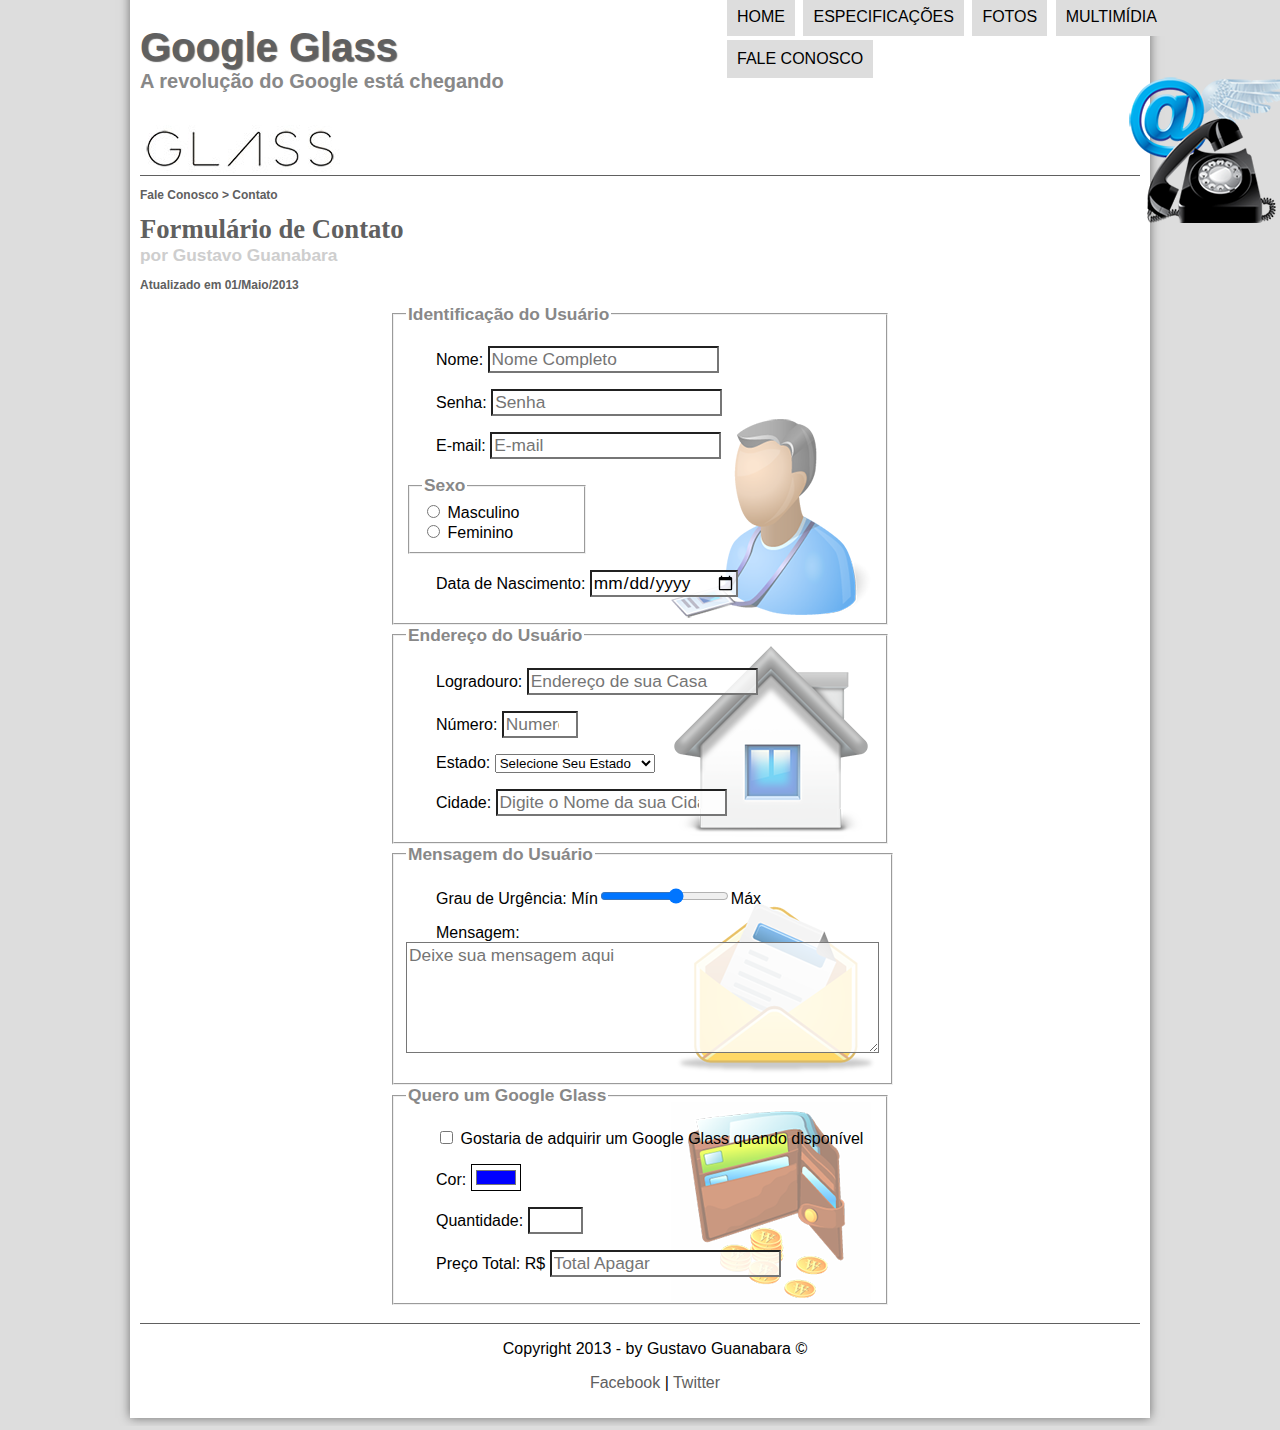
==== fale-conosco.html @ 57da29d0 "Update-01" ====
<!DOCTYPE html>
<html lang="en">

<head>
<meta charset="UTF-8">
<meta name="viewport" content="width=device-width, initial-scale=1.0">
<title>Fale conosco</title>
<link rel="stylesheet" href="css/form.css">
<link rel="stylesheet" href="css/estilo.css">

</head>

<body>
<div id="interface">
    <main>
        <header id="cabeçalho">
            <hgroup id="titulo">
                <h1>Google Glass </h1>
                <h2>A revolução do Google está chegando</h2>
            </hgroup>
            <img src="image/contato.png" id="icone">

            <nav id="menu">
                <h1>- Menu Principa</h1>
                <ul>
                    <li><a href="index.html" id="index" onmouseenter="mudarfoto(1)" onmouseout="fotoout('image/contato.png')">Home</a></li>
                    <li><a href="specs.html" id="specs" onmouseenter="mudarfoto(2)" onmouseout="fotoout('image/contato.png')">Especificações</a></li>
                    <li><a href="fotos.html" id="fotos" onmouseenter="mudarfoto(3)" onmouseout="fotoout('image/contato.png')">Fotos</a></li>
                    <li><a href="multimidia.html" id="multi" onmouseenter="mudarfoto(4)" onmouseout="fotoout('image/contato.png')">Multimídia</a></li>
                    <li><a href="fale-conosco.html" id="falecon" onmouseenter="mudarfoto(5)" onmouseout="fotoout('image/contato.png')">Fale conosco</a></li>
                </ul>
            </nav>
        </header>
        <hgroup id="cabecalho-artigo">
            <h3>Fale Conosco > Contato</h3>
            <h1>Formulário de Contato</h1>
            <h2>por Gustavo Guanabara</h2>
            <h3>Atualizado em 01/Maio/2013</h3>
        </hgroup>
        <form method="post" id="fcontato" action="mailto:arthurcaiosantoslins@gmail.com" oninput="calc_total()">
            <fieldset id="usuario">
                <legend>Identificação do Usuário</legend>
                <p><label for="cnome">Nome</label>: <input type="text" name="tnome" id="cnome" placeholder="Nome Completo"> </p>
                <p><label for="csenha">Senha</label>: <input type="password" name="tsenha" id="csenha" placeholder="Senha"></p>
                <p><label for="cemail">E-mail</label>: <input type="email" name="temail" id="cemail" placeholder="E-mail"></p>
                <fieldset id="sexo">
                    <legend>Sexo</legend> <input type="radio" name="csexo" id="sexom"> <label for="sexom">Masculino</label> <br> <input type="radio" name="csexo" id="sexof"> <label for="sexof">Feminino</label>
                </fieldset>
                <p><label for="cdata">Data de Nascimento:</label> <input type="date" name="tdata" id="cdata"></p>
            </fieldset>
            <fieldset id="endereco">
                <legend>Endereço do Usuário</legend>
                <p><label for="cendereco">Logradouro:</label> <input type="text" name="tendereco" id="cendereco" placeholder="Endereço de sua Casa"></p>
                <p><label for="numcasa">Número:</label> <input type="number" name="numcasa" id="numcasa" min="0" max="999" placeholder="Numero de Seu Casa"></p>
                <p><label for="estadosbr">Estado:</label> <select name="seleestadosbr" id="estadosbr">
                    <option value="" selected>Selecione Seu Estado</option>
                    <optgroup label="Região Norte">
                        <option value="">Acre</option>
                        <option value="">Roraima</option>
                        <option value="">Rondonia</option>
                        <option value="">Pará</option>
                        <option value="">Tocantins</option>
                        <option value="">Amapa</option>
                        <option value="">Amazonas</option>
                    </optgroup>
                    <optgroup label="Região Norte">
                        <option value="">Pernambuco</option>
                        <option value="">Sergipe</option>
                        <option value="">Bahia</option>
                        <option value="">Maranhão</option>
                        <option value="">Piauí</option>
                        <option value="">Alagoas</option>
                        <option value="">Paraíba</option>
                        <option value="">Ceará</option>
                        <option value="">Rio Grande do Norte</option>
                    </optgroup>
                    <optgroup label="Região Sudeste">
                        <option value="">Rio de Janeiro</option>
                        <option value="">São Paulo</option>
                        <option value="">Minas Gerais</option>
                        <option value="">Espirito Santo</option>
                    </optgroup>
                    <optgroup label="Região Sul">
                        <option value="">Santa Catarina</option>
                        <option value="">Rio Grande do Sul</option>
                        <option value="">Paraná</option>
                    </optgroup>
                    <optgroup label="Região Centro-Oeste">
                        <option value="">Mato Grosso</option>
                        <option value="">Mato Grosso do Sul</option>
                        <option value="">Goiais</option>
                    </optgroup>
                </select> </p>
                <p><label for="ccidade">Cidade:</label> <input type="text" name="tcidade" id="ccidade" placeholder="Digite o Nome da sua Cidade" list="cidades"> </p>
                <datalist id="cidades">
                    <option value="Rio de Janeiro"></option>
                    <option value="Nova Iguaçu"></option>
                    <option value="Niterói"></option>
                    <option value="Belford Roxo"></option>
                </datalist> 
            </fieldset>
            <fieldset id="mensagem">
                <legend>Mensagem do Usuário</legend>
                <p><label for="cgrau">Grau de Urgência</label>: Mín<input type="range" name="tgrau" id="cgrau" min="0" max="10" step="2">Máx</p>  
                <p><label for="cmen">Mensagem:</label> <textarea name="tmen" id="cmen" cols="45" rows="5" placeholder="Deixe sua mensagem aqui"></textarea></p>
            </fieldset>
            <fieldset id="pedido">
                <legend>Quero um Google Glass</legend>
                <p> <input type="checkbox" name="cgaggqd" id="tgaggqd"> <label for="tgaggqd">Gostaria de adquirir um Google Glass quando disponível</label></p> 
                <p><label for="tcor">Cor:</label> <input type="color" name="ccor" id="tcor" value="#0000FF">
                <p><label for="tqua">Quantidade:</label> <input type="number" name="cqua" id="tqua" min="0" max="5"></p>
                <p><label for="tpt">Preço Total:</label> R$ <input type="text" name="cpt" id="tpt" placeholder="Total Apagar" readonly> </p>
            </fieldset>
            <input type="image" src="_imagens/botao-enviar.png" alt="">
        </form>
            <footer id="rodape">
                <p>Copyright 2013 - by Gustavo Guanabara &copy; </p>
                <p><a href="https://www.facebook.com/arthur.lins.1694" target="_blank"> Facebook</a> | <a href="https://twitter.com/angelwo80863396" target="_blank">Twitter</a></p>
            </footer>
    </main>
</div>
<script src="js/funcoes.js"></script>
</body>
</html>
---- css/form.css ----
form {
    width: 500px;
    margin: auto;
}
input,textarea{
    font-family: sans-serif;
    font-weight: normal;
    font-size: 13pt;
    background-color: rgba(255, 255, 255, .8) ;
}
input:hover,textarea:hover{
    background-color: #dddddd;
}

legend{
    color: #888888;
    font-weight: bold;
    font-size: 13pt;
    font-family: sans-serif;
}
fieldset{
    border-color: cecece;
}
fieldset#sexo{
    width: 150px;
}
fieldset#usuario{
    background: url('../image/icone-contato.png') no-repeat 95% 95%;
}
fieldset#endereco{
    background: url('../image/icone-endereco.png') no-repeat 95% 95%;
}
fieldset#mensagem{
    background: url('../image/icone-mensagem.png') no-repeat 95% 95%;
}
fieldset#pedido{
    background: url('../image/icone-pagamento.png') no-repeat 95% 95%;
}
---- css/estilo.css ----
@font-face {
    font-family: 'bubblegum';
    src: url('../_fonts/bubblegum-sans-regular.otf');
}

@font-face {
    font-family: 'titilliumWeb';
    src: url('../_fonts/TitilliumWeb-Light.ttf');
}

p {
    text-align: justify;
    text-indent: 30px;
}

body {
    background: #dddddd;
    color: rgba(0, 0, 0, 1);
    font-family: Arial, Helvetica, sans-serif;
}

/*Formatação do Cabeçalho*/

header#cabeçalho img#icone {
    position: absolute;
    left: 1125px;
    top: 70px;
}

header#cabeçalho hgroup#titulo {
    border-bottom: 1px #606060 solid;
    height: 150px;
    background: url('../image/glass-logo-peq.jpg') no-repeat 0px 100px;
}

header#cabeçalho hgroup#titulo h1 {
    font-family: bubblegum, sans-serif;
    font-size: 30pt;
    color: #606060;
    text-shadow: 1px 1px 1px rgba(0, 0, 0, .6);
    padding: 0px;
    margin-bottom: 0px;
}

header#cabeçalho hgroup#titulo h2 {
    font-family: TitilliumWeb, sans-serif;
    font-size: 15pt;
    color: #888888;
    margin-top: 0px;
}


/* formatação de imagens com legendas */

figure.fotos-legendas {
    border: 8px solid white;
    box-shadow: 1px 1px 4px black;
    position: relative;
}

figure.fotos-legendas img {
    width: 100%;
    height: 100%;
}

figure.fotos-legendas figcaption {
    opacity: 0;
    position: absolute;
    top: 0px;
    background-color: rgba(0, 0, 0, .4);
    color: white;
    width: 100%;
    height: 100%;
    padding: 10px;
    box-sizing: border-box;
    transition: opacity 1s;
}

figure.fotos-legendas:hover figcaption {
    opacity: 1;
}


/*Menu*/

nav#menu {
    display: block;
}

nav#menu ul {
    list-style: none;
    text-transform: uppercase;
    position: absolute;
    top: -20px;
    left: 685px;
}

nav#menu li {
    display: inline-block;
    background-color: #dddddd;
    padding: 10px;
    margin: 2px;
    transition: background-color 1s;
}

nav#menu li:hover {
    background-color: #606060;
}

nav#menu h1 {
    display: none;
}

nav#menu a {
    color: black;
    text-decoration: none;
}

nav#menu a:hover {
    color: white;
}


/*Formatação da interface*/

aside#lateral h1 {
    font-family: bubblegum, sans-serif;
    font-size: 20pt;
    color: #606060;
    margin-top: 0px;
}

aside#lateral {
    display: block;
    width: 350px;
    float: right;
    background-color: #dddddd;
    padding: 10px;
    margin-top: 10px;
    box-shadow: 2px 2px 2px rgba(0, 0, 0, .5);
}

aside#lateral h2 {
    background-color: #606060;
    font-size: 13pt;
    color: #ffffff;
    padding: 5px;
}

div#interface {
    width: 1000px;
    margin: -20px auto 0px auto;
    background-color: #ffffff;
    box-shadow: 0px 0px 10px rgba(0, 0, 0, .5);
    padding: 10px 10px 10px 10px;
}

article#noticia h2 {
    font-size: 13pt;
    color: #606060;
    background-color: #dddddd;
    padding: 5px 0px 5px 15px;
    margin: 10px 0px 10px 0px;
}

hgroup#cabecalho-artigo h1 {
    font-family: bubblegum;
    font-size: 20pt;
    color: #606060;
    font-family: bubblegum;
    margin-bottom: 0px;
    margin-top: 0px;
}

hgroup#cabecalho-artigo h2 {
    font-size: 13pt;
    color: #cecece;
    background-color: white;
    margin: 0px;
}

hgroup#cabecalho-artigo h3 {
    font-size: 12px;
    color: #606060;
}

.direita {
    text-align: right;
}


/*Divisão do site*/

section#corpo {
    display: block;
    width: 560px;
    float: left;
    border-right: 1px #606060 solid;
    padding-right: 15px;
}

aside#lateral {
    display: block;
    width: 400px;
    float: right;
}

footer#rodape {
    clear: both;
    border-top: 1px #606060 solid;
    padding-top: -15px;
}

footer#rodape p {
    text-align: center;
}


/*Formatação de Tabelas*/

table#tabela {
    border: 1px #606060 solid;
    border-spacing: 0px;
    margin-left: auto;
    margin-right: auto;
}

table#tabela td {
    border: 1px #606060 solid;
    padding: 10px;
    vertical-align: middle;
}

table#tabela td.cd {
    background-color: #cecece;
}

table#tabela td.ce {
    background-color: #606060;
    color: white;
    vertical-align: top;
    font-weight: bold;
}

table#tabela caption {
    color: #888888;
    font-size: 13pt;
    font-weight: bolder;
}

table#tabela caption span {
    display: block;
    float: right;
    columns: #000000;
    font-size: 8pt;
    margin-top: 10px;
}


/*Formatação de Links*/

a {
    color: #606060;
    text-decoration: none;
}

a:hover {
    text-decoration: underline;
}
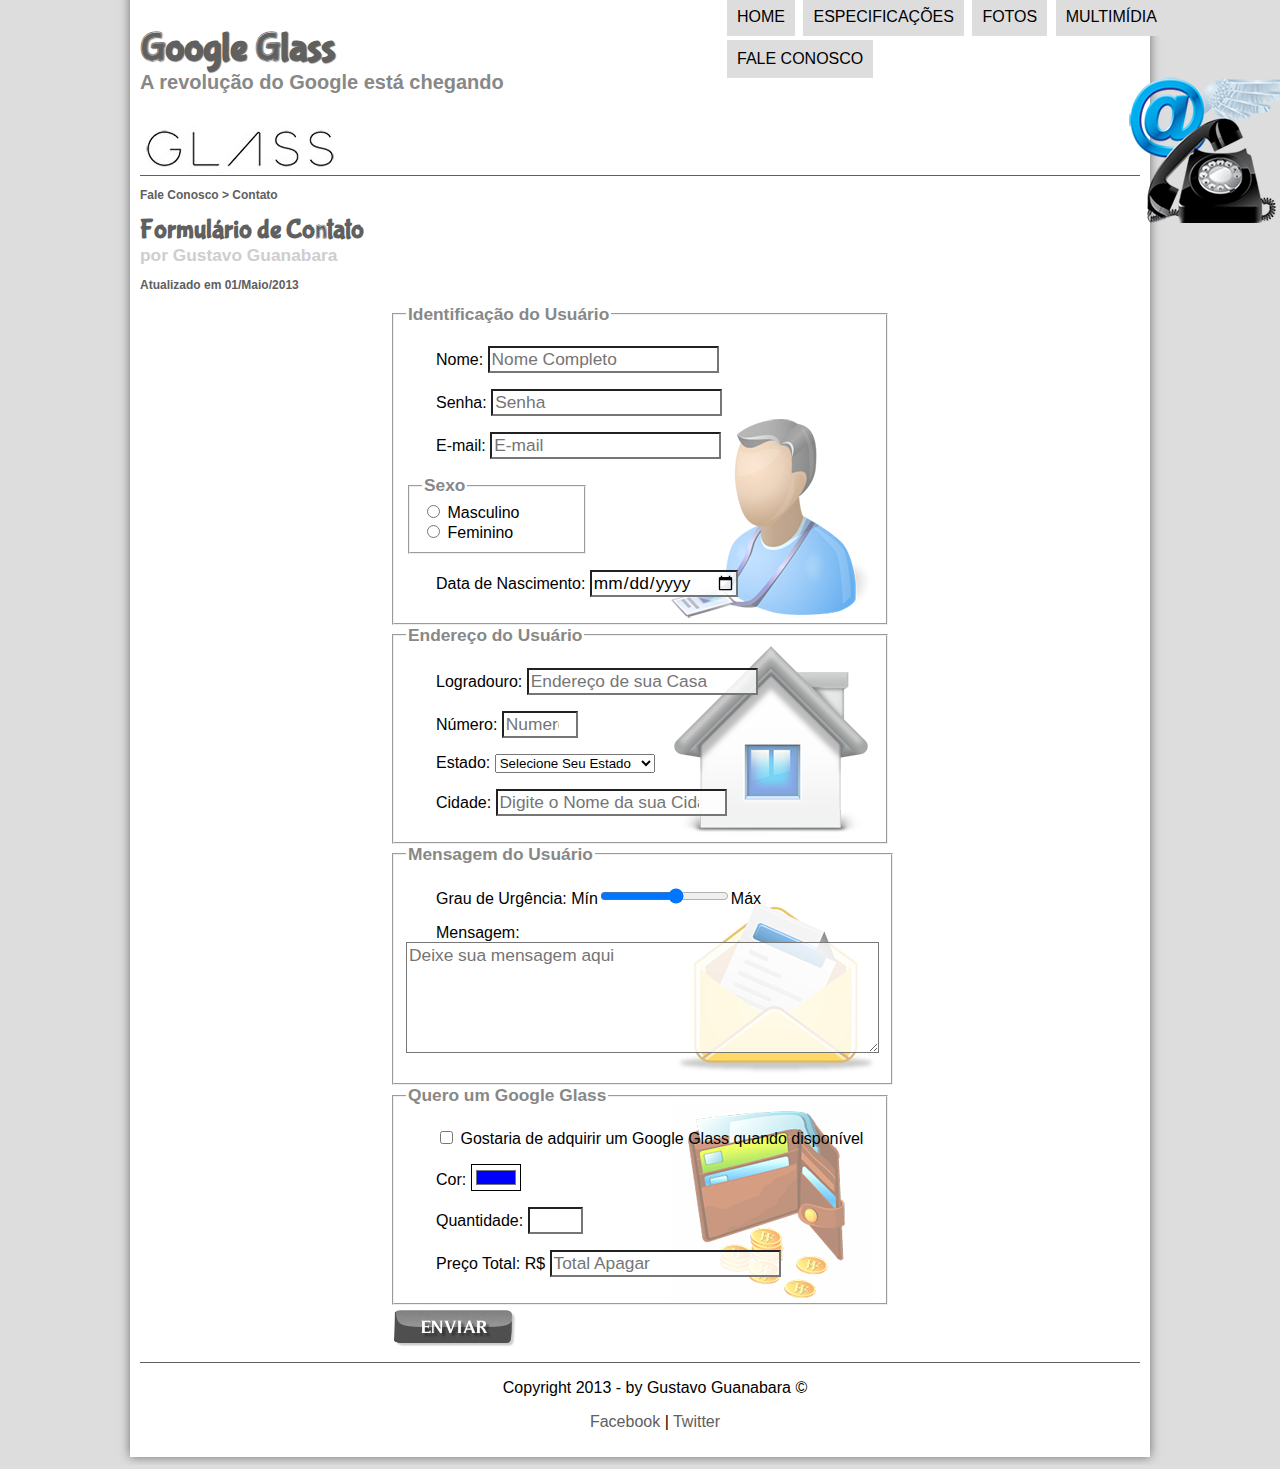
==== commit 823b7ea9: "Update-05" ====
--- a/fale-conosco.html
+++ b/fale-conosco.html
@@ -111,7 +111,7 @@
                 <p><label for="tqua">Quantidade:</label> <input type="number" name="cqua" id="tqua" min="0" max="5"></p>
                 <p><label for="tpt">Preço Total:</label> R$ <input type="text" name="cpt" id="tpt" placeholder="Total Apagar" readonly> </p>
             </fieldset>
-            <input type="image" src="_imagens/botao-enviar.png" alt="">
+            <input type="image" src="image/botao-enviar.png" alt="">
         </form>
             <footer id="rodape">
                 <p>Copyright 2013 - by Gustavo Guanabara &copy; </p>
--- a/css/estilo.css
+++ b/css/estilo.css
@@ -1,11 +1,11 @@
 @font-face {
     font-family: 'bubblegum';
-    src: url('../_fonts/bubblegum-sans-regular.otf');
+    src: url('../fonts/bubblegum-sans-regular.otf');
 }
 
 @font-face {
     font-family: 'titilliumWeb';
-    src: url('../_fonts/TitilliumWeb-Light.ttf');
+    src: url('../fonts/TitilliumWeb');
 }
 
 p {
